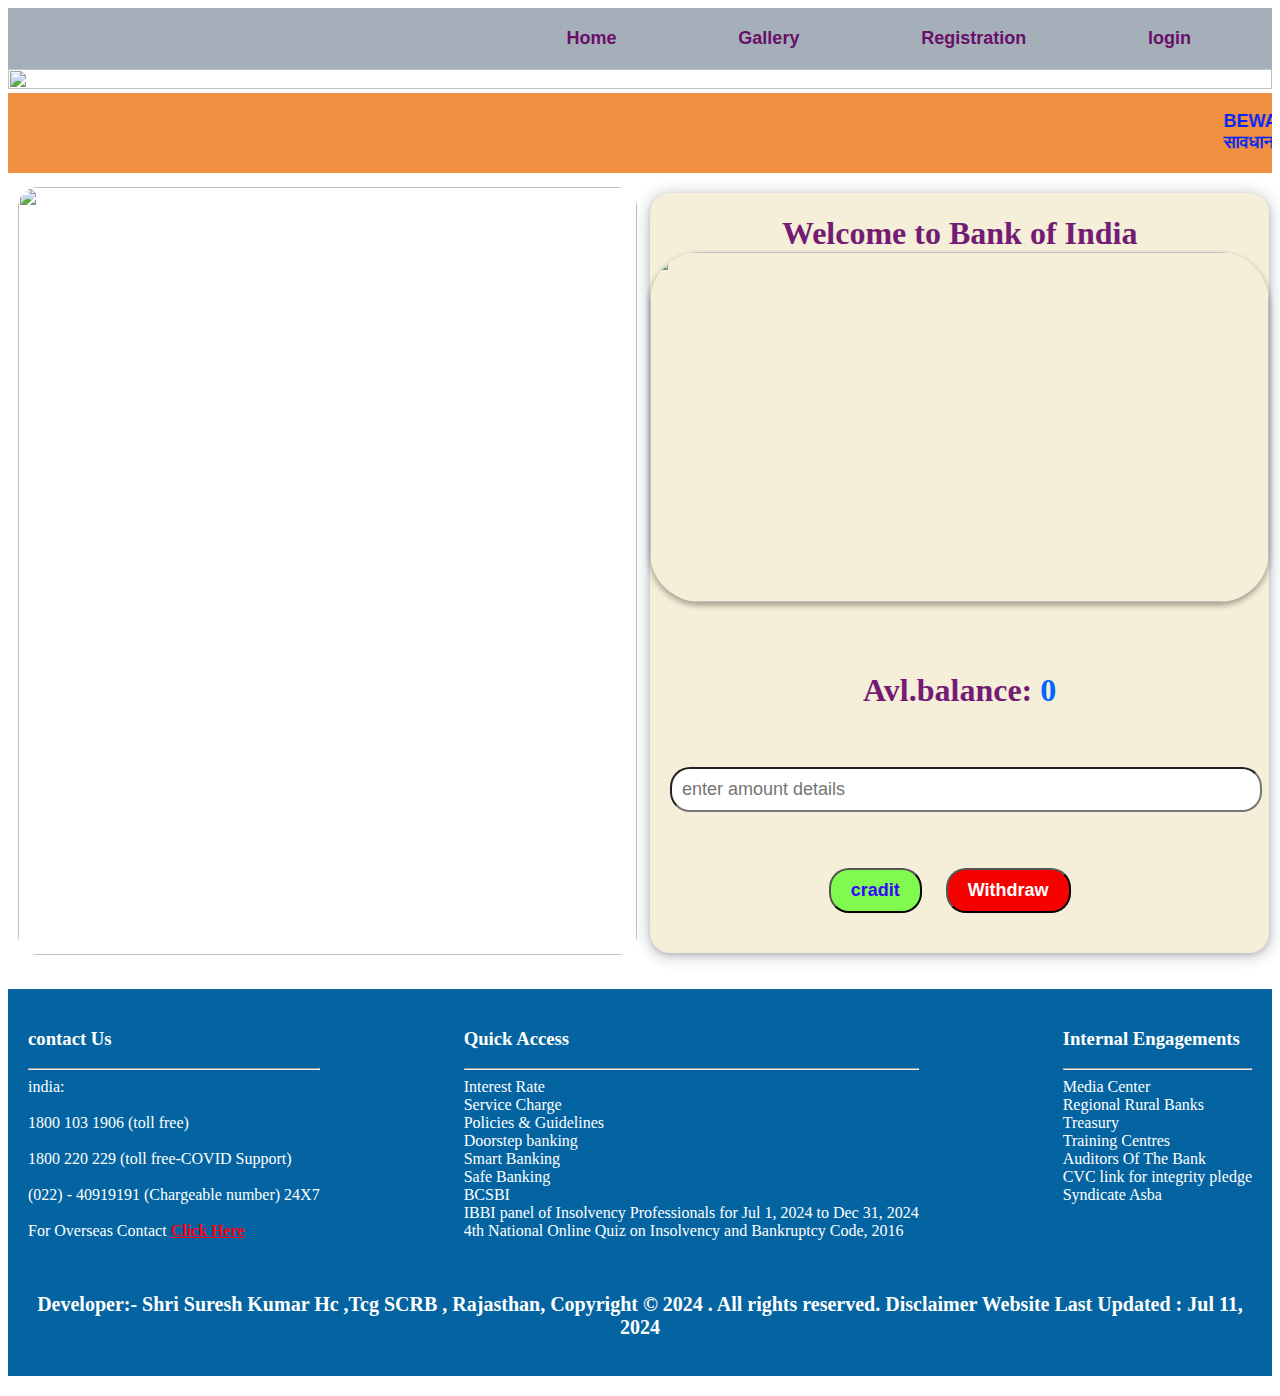
==== index.html @ 4e5fc7f0 "apna_bank and registration_form and login_form" ====
<!DOCTYPE html>
<html lang="en">

<head>
    <meta charset="UTF-8">
    <meta name="viewport" content="width=device-width, initial-scale=1.0">
    <title>Document</title>
    <link rel="stylesheet" href="style.css">
</head>

<body>
    <div class="main_container">
        <nav>
            <div class="logo">
                <img src="https://www.pngitem.com/pimgs/m/531-5313435_bank-png-free-download-vector-bank-logo-png.png"
                    alt="">
            </div>
            <div class="link_div">
                <a href="./index.html">Home</a>
                <a href="./gallery.html">Gallery</a>
                <a href="./registration.html">Registration</a>
                <a href="./login.html">login</a>
            </div>
            <div class="menu_div">
                <span>&#9776;</span>
            </div>
        </nav>
        <div class="section">

            <div>
                <img src="https://www.caknowledge.in/wp-content/uploads/2018/02/BOI-Bank-Net-Banking.jpg" alt="">
            </div>
        </div>
        <marquee behavior="" direction="">

            <P>BEWARE !! Never disclose your OTP/PIN/CVV/Expiry date/Card Number to anybody over phone or any other
                media. Only fraudsters are asking such details. <br>
                सावधान !! कभी भी अपना कार्ड संख्या/पिन/सीवीवी/ओटीपी/समाप्ति तिथि किसी को मोबाइल कॉल/ई-मेल पर नहीं बताए।
                यह आपके लिये धोखाधड़ी/फ़्रौड का कारण बन सकता है।
            </P>
        </marquee>

        <div class="aside">

            <div class="child_container1">
                <div>
                    <img src="https://cdn.zeebiz.com/sites/default/files/2023/07/28/253712-bot-twitter.jpg" alt="">

                </div>
            </div>
            <div class="child_container">

                <h1>Welcome to Bank of India
                    <img src="https://logos-world.net/wp-content/uploads/2020/11/Bank-of-India-Emblem.png" alt="">
                </h1>
                <div class="bank">
                    <h1>Avl.balance: <span id="balance">0</span> </h1><br><br>
                    <input type="number" name="" id="abc" placeholder="enter amount details"><br><br><br>
                    <div class="btn">
                        <button id="cradit">cradit</button>
                        <button id="Withdraw">Withdraw </button>
                    </div>

                </div>
            </div>
        </div>
        <footer>
            <div class="footer_div">
                <div>

                    <p>
                    <h3>contact Us</h3> <hr>
                    india: <br><br>
                    1800 103 1906 (toll free) <br><br>
                    1800 220 229 (toll free-COVID Support) <br><br>
                    (022) - 40919191 (Chargeable number) 24X7 <br><br>
                    For Overseas Contact <a href="">Click Here</a>

                    </p>
                </div>
                <div>

                    <p>
                    <h3>Quick Access</h3><hr>
                    Interest Rate <br>
                    Service Charge <br>
                    Policies & Guidelines <br>
                    Doorstep banking <br>
                    Smart Banking <br>
                    Safe Banking <br>
                    BCSBI <br>
                    IBBI panel of Insolvency Professionals for Jul 1, 2024 to Dec 31, 2024 <br>
                    4th National Online Quiz on Insolvency and Bankruptcy Code, 2016</p>
                </div>
                <div>

                    <p>
                    <h3>Internal Engagements</h3> <hr>
                    Media Center <br>
                    Regional Rural Banks <br>
                    Treasury <br>
                    Training Centres <br>
                    Auditors Of The Bank <br>
                    CVC link for integrity pledge <br>
                    Syndicate Asba
                    </p>
                </div>
            </div>
              <div class="copyright"> <h4>Developer:- Shri Suresh Kumar Hc ,Tcg SCRB , Rajasthan, Copyright © 2024 . All rights reserved. Disclaimer
                Website Last Updated : Jul 11, 2024</h4></div>
        </footer>


    </div>
</body>
<script src="./index.js"></script>

</html>
---- style.css ----
.main_container{
    /* border: 1px solid gray; */
    width: 100%;

}
nav{
    /* border: 1px solid gray; */
    /* width: 100%; */
    display: flex;
    justify-content: space-between;
    text-align: center;
    align-content: center;
    font-size: large;
    font-family: 'Segoe UI', Tahoma, Geneva, Verdana, sans-serif;
    font-weight: bold;
    background-color: #a5afb9;
    padding: 10px;
    position: sticky;
    top: 0;
    z-index: 100;
}
.logo{
   width: 10%;
}
.logo img{
   border-radius: 20px;
    height: 75px;
}
.link_div{
    /* border: 1px solid gray; */
    width: 60%;
    display: flex;
    justify-content: space-around;
    align-items: center;
    padding: 10px;
}
.link_div a{
    text-decoration: none;
    color: rgb(105, 15, 105);
    }
.menu_div{
    /* border: 1px solid gray; */
    display:none;
}
.section div {
    /* border: 1px solid gray; */
    width: 100%;

}
.section div img{
    width: 100%;
    height: 100%;

}
marquee{
    width: 100%;
    height: 80px;
    background-color: rgb(241, 144, 65);
    font-family: 'Segoe UI', Tahoma, Geneva, Verdana, sans-serif;
     font-weight: bold;
     font-size: large;
    color: rgb(0, 38, 255);
}
.aside{
    /* border: 1px solid gray; */
     width: 100%;
     display: flex;
     justify-content: space-between;
     padding: 10px;
}
.child_container1{
    /* border: 1px solid rgb(8, 247, 28); */
    width: 49%;
}
.child_container1 img{
    width: 100%;
    height: 768PX;
    border-radius: 20PX;
    
}
.child_container{
    /* border: 1px solid red; */
    width: 49%;
    background-color: #f5eed8; 
    margin: auto;
    text-align: center;
    border-radius: 20px;
    box-shadow: rgba(14, 30, 37, 0.12) 0px 2px 4px 0px, rgba(14, 30, 37, 0.32) 0px 2px 16px 0px;

}
.bank{
    /* border: 1px solid gray; */
    /* width: 80%; */
    margin: auto;
    padding: 20px;
    border-radius: 10px;
}
h1{
    color: rgb(116, 28, 116);
}
h1 img{
    /* border: 1px solid black; */
   width: 100%;
   border-radius:50px;
   height: 350px;
   box-shadow: rgba(0, 0, 0, 0.16) 0px 3px 6px, rgba(0, 0, 0, 0.23) 0px 3px 6px;
}
.btn{
     padding: 20px;
    
}
#balance{
color: rgb(0, 102, 255);
}
input{
    padding: 10px;
    width: 80%;
    border-radius: 20px;
    font-size: large;
}
#cradit{
    background-color: #80fa4f;
    padding: 10px 20px;
    margin-right: 20px;
    border-radius: 20px;
    font-weight: bold;
    font-size: large;
    color: rgb(52, 7, 255);
}
#cradit:hover{
    cursor: pointer;
     background-color: aqua;
     color: rgb(248, 45, 238);

}
#Withdraw{
    background-color: #f70000;
    padding: 10px 20px;
    margin-right: 20px;
    border-radius: 20px;
    font-weight: bold;
    font-size: large;
    color: rgb(255, 255, 255);
}
#Withdraw:hover{
    cursor: pointer;
     background-color: rgb(0, 195, 255);
     color: rgb(248, 45, 238);
}
footer{
    background-color: rgb(4,100,161);
    color: rgb(255, 255, 255);
    margin: 20px auto;
    padding: 10px;
}
.footer_div{
    background-color: rgb(4,100,161);
    color: rgb(255, 255, 255);
    display: flex;
  justify-content: space-between;
  padding: 10px;
}
.copyright{
    font-size: 20px;
    font-weight: bold;
    text-align: center;
}


/* registration form----------------------------------------------------------------- */
#form {
    width: 50%;
    margin: 20px auto;
    color: blue;
    padding: 20px;
    border-radius: 10px;

    /* border: 1px solid red; */
    font-size: x-large;
    font-family: 'Segoe UI', Tahoma, Geneva, Verdana, sans-serif;
    background-color: rgba(221, 212, 192, 0.651);
    box-shadow: rgba(0, 0, 0, 0.35) 0px 5px 15px;

}

h2 {
    text-align: center;
    background-color: rgb(223, 156, 70);
    padding: 10px;
}

input,
label {
    width: 98%;
    margin: auto;
}

a {
    color: rgb(255, 0, 21);
    font-weight: bold;

}

.btns {
    width: 95%;
    margin: 20px auto;
    color: blue;
    text-align: center;
    border: none;
}

#btn {
    width: 100px;
    height: 40px;
    background-color: rgb(30, 255, 0);
    border-radius: 10px;
    font-size: x-large;
    color: blue;

}

#btn:hover {
    background-color: rgb(255, 0, 0);
    transition: ease-in-out 1s;
    cursor: pointer;
    transform: scale(0.9);
}
@media screen and (min-width:200px) and (max-width:720px) {
    .link_div{
       display: none;
    }
     .menu_div{
        display: block;
        font-weight: bold;
        font-size: xx-large;
        align-items: center;
        display: flex;
        color: rgb(105, 15, 105);
        border: none;         
     }    
    input{
        padding: 10px;
        width: 90%;
        border-radius: 20px;
        font-size: large;
    }
    h1{
        font-size: x-large;
    }
   .btn{
    width: 100%;
    padding: 5px;
   }
   .aside{
     width: 100%;
     display:block;
    padding: 0px;
}
.child_container1{
    width: 100%;
}
 .child_container{
    width: 100%;  

}
footer{
    background-color: rgb(4,100,161);
    color: rgb(255, 255, 255);
    margin: 20px auto;
    padding: 10px;
}
.footer_div{
    background-color: rgb(4,100,161);
    color: rgb(255, 255, 255);
    display: block;
  
  padding: 10px;
}
.copyright{
    font-size: 20px;
    font-weight: bold;
    text-align: center;
}
/* registration form------------------------------------------------ */
#form {
    width: 90%;
    margin: 20px auto;
    color: blue;
    padding: 20px;
    border-radius: 10px;

    /* border: 1px solid red; */
    font-size: x-large;
    font-family: 'Segoe UI', Tahoma, Geneva, Verdana, sans-serif;
    background-color: rgba(221, 212, 192, 0.651);
    box-shadow: rgba(0, 0, 0, 0.35) 0px 5px 15px;

}

}
@media screen and (min-width:721px) and (max-width:1020px) {
    .link_div{
       display: none;
    }
     .menu_div{
        display: block;
        font-weight: bold;
        font-size: xx-large;
        align-items: center;
        display: flex;
        color: rgb(105, 15, 105);
        border: none;            
     }
     .aside{
        width: 100%;
        display:block;
        padding: 0px;
    }
    .child_container1{
        width: 100%;
    }
     .child_container{
        width: 100%;
           
    
    }
    input{
        padding: 10px;
        width:80%;
        border-radius: 20px;
        font-size: large;
    }
    h1{
        font-size: xx-large;
    }
   .btn{
    width: 100%;
    padding: 5px;
   }
   footer{
    background-color: rgb(4,100,161);
    color: rgb(255, 255, 255);
    margin: 20px auto;
    padding: 10px;
}
.footer_div{
    background-color: rgb(4,100,161);
    color: rgb(255, 255, 255);
    display: block;
 
  padding: 10px;
}
.copyright{
    font-size: 20px;
    font-weight: bold;
    text-align: center;
}
/* registration form------------------------------------------------ */
#form {
    width: 90%;
    margin: 20px auto;
    color: blue;
    padding: 20px;
    border-radius: 10px;

    /* border: 1px solid red; */
    font-size: x-large;
    font-family: 'Segoe UI', Tahoma, Geneva, Verdana, sans-serif;
    background-color: rgba(221, 212, 192, 0.651);
    box-shadow: rgba(0, 0, 0, 0.35) 0px 5px 15px;

}
input,
label {
    width: 98%;
    margin: auto;
}
}
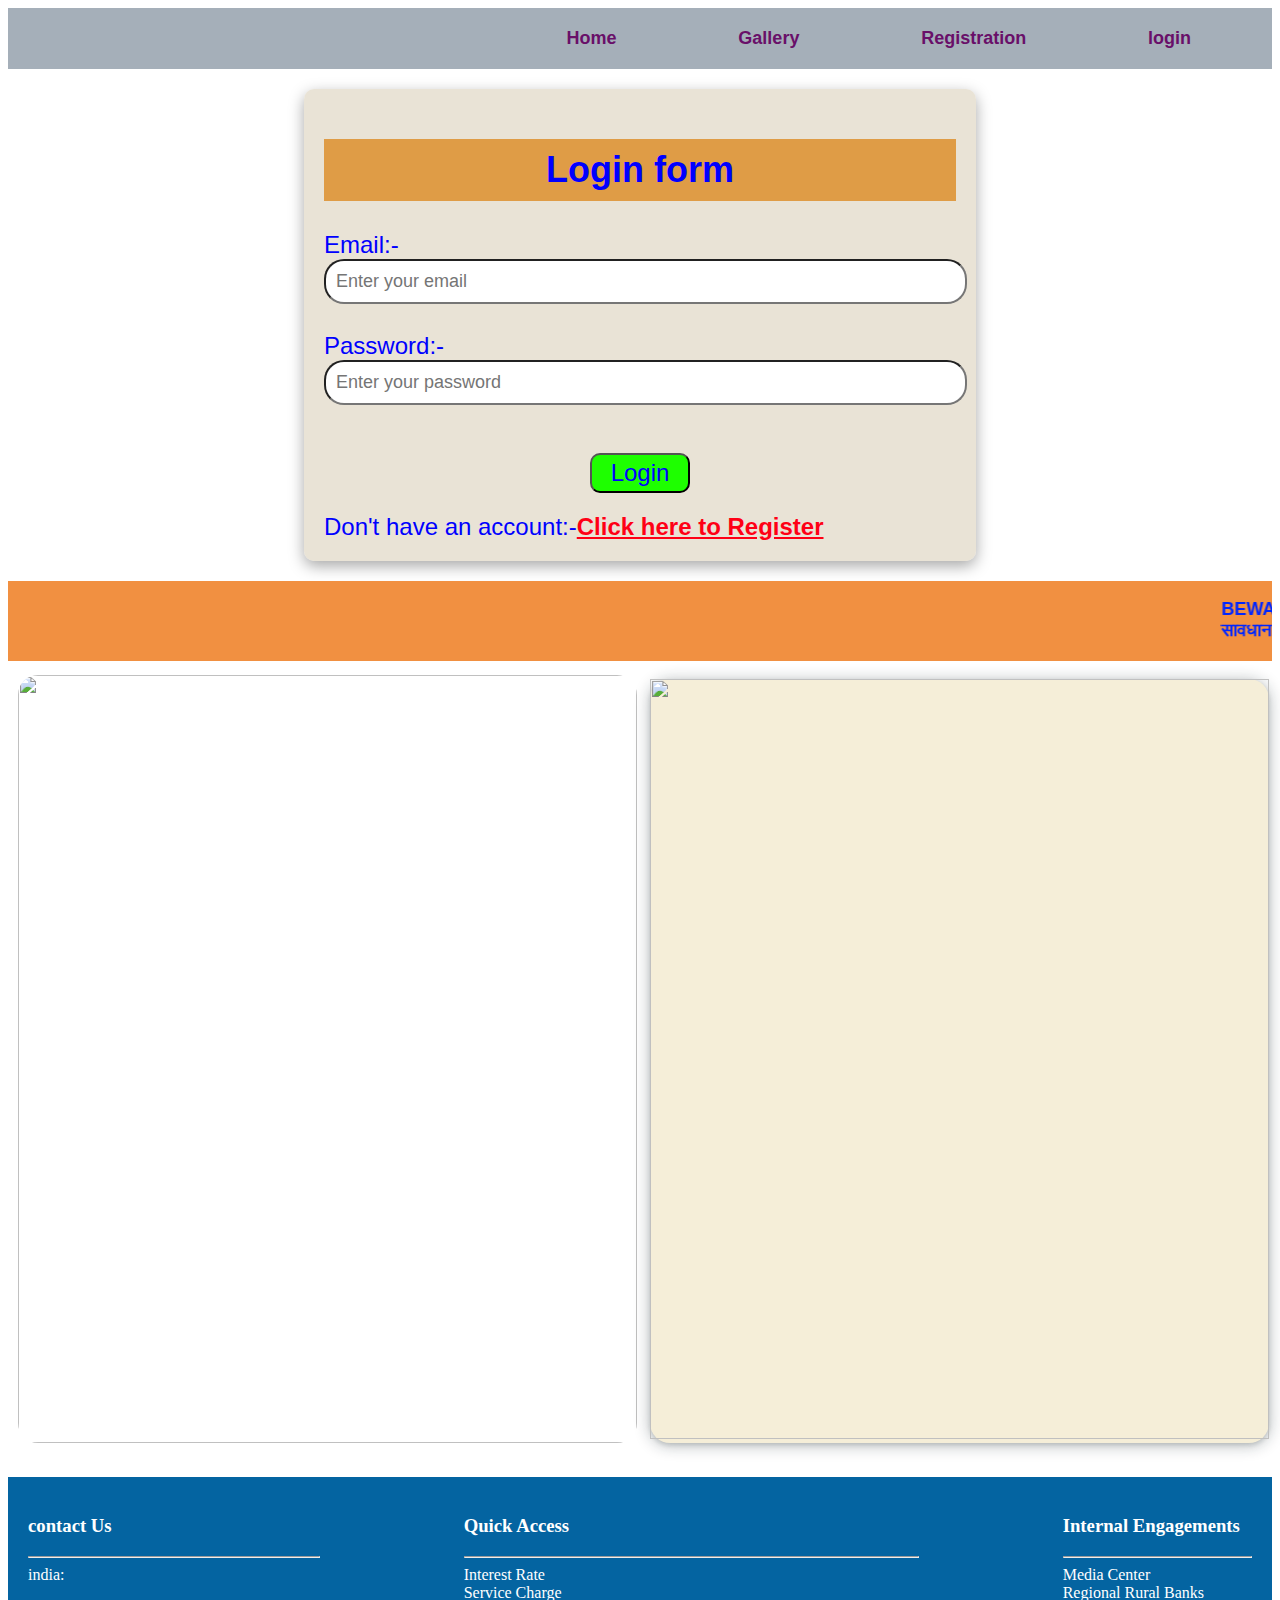
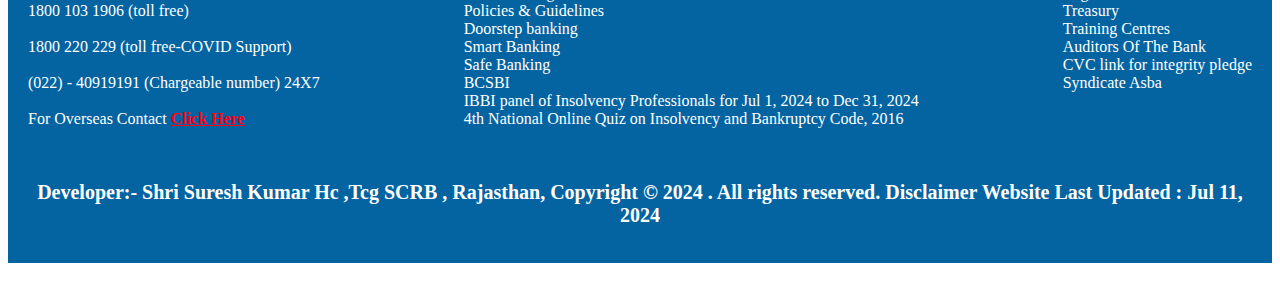
==== commit 8924f3a2: "updated" ====
--- a/index.html
+++ b/index.html
@@ -6,6 +6,7 @@
     <meta name="viewport" content="width=device-width, initial-scale=1.0">
     <title>Document</title>
     <link rel="stylesheet" href="style.css">
+   
 </head>
 
 <body>
@@ -17,9 +18,9 @@
             </div>
             <div class="link_div">
                 <a href="./index.html">Home</a>
-                <a href="./gallery.html">Gallery</a>
+                <a href="./index.html">Gallery</a>
                 <a href="./registration.html">Registration</a>
-                <a href="./login.html">login</a>
+                <a href="./index.html">login</a>
             </div>
             <div class="menu_div">
                 <span>&#9776;</span>
@@ -27,9 +28,20 @@
         </nav>
         <div class="section">
 
-            <div>
-                <img src="https://www.caknowledge.in/wp-content/uploads/2018/02/BOI-Bank-Net-Banking.jpg" alt="">
-            </div>
+            <form id="form">
+                <h2>Login form</h2>
+                 <label for="">Email:-</label><br>
+                <input type="email" name="email" id="email" placeholder="Enter your email"><br><br>
+                <label for="">Password:- </label><br>
+                <input type="password" name="password" id="password" placeholder="Enter your password"><br><br>
+                <div class="btns">
+                    <button id="btn">Login</button>
+                </div>
+                <label for=""> Don't have an account:-<a href="./registration.html">Click here to Register</a></label>
+
+
+
+            </form>
         </div>
         <marquee behavior="" direction="">
 
@@ -50,18 +62,10 @@
             </div>
             <div class="child_container">
 
-                <h1>Welcome to Bank of India
-                    <img src="https://logos-world.net/wp-content/uploads/2020/11/Bank-of-India-Emblem.png" alt="">
-                </h1>
-                <div class="bank">
-                    <h1>Avl.balance: <span id="balance">0</span> </h1><br><br>
-                    <input type="number" name="" id="abc" placeholder="enter amount details"><br><br><br>
-                    <div class="btn">
-                        <button id="cradit">cradit</button>
-                        <button id="Withdraw">Withdraw </button>
-                    </div>
+                <img src="https://bankofindia.co.in/documents/20121/23264131/NeoMobilehomepage.png/0c3cb159-5461-cfa9-3e4c-d755bf824d6a?t=1707811721801"
+                    alt="" style="width: 100%; height: 760px;">
 
-                </div>
+
             </div>
         </div>
         <footer>
@@ -69,7 +73,8 @@
                 <div>
 
                     <p>
-                    <h3>contact Us</h3> <hr>
+                    <h3>contact Us</h3>
+                    <hr>
                     india: <br><br>
                     1800 103 1906 (toll free) <br><br>
                     1800 220 229 (toll free-COVID Support) <br><br>
@@ -81,7 +86,8 @@
                 <div>
 
                     <p>
-                    <h3>Quick Access</h3><hr>
+                    <h3>Quick Access</h3>
+                    <hr>
                     Interest Rate <br>
                     Service Charge <br>
                     Policies & Guidelines <br>
@@ -95,7 +101,8 @@
                 <div>
 
                     <p>
-                    <h3>Internal Engagements</h3> <hr>
+                    <h3>Internal Engagements</h3>
+                    <hr>
                     Media Center <br>
                     Regional Rural Banks <br>
                     Treasury <br>
@@ -106,13 +113,43 @@
                     </p>
                 </div>
             </div>
-              <div class="copyright"> <h4>Developer:- Shri Suresh Kumar Hc ,Tcg SCRB , Rajasthan, Copyright © 2024 . All rights reserved. Disclaimer
-                Website Last Updated : Jul 11, 2024</h4></div>
+            <div class="copyright">
+                <h4>Developer:- Shri Suresh Kumar Hc ,Tcg SCRB , Rajasthan, Copyright © 2024 . All rights reserved.
+                    Disclaimer
+                    Website Last Updated : Jul 11, 2024</h4>
+            </div>
         </footer>
 
 
     </div>
 </body>
-<script src="./index.js"></script>
+
+<script>
+    let arrforlogin = JSON.parse(localStorage.getItem("users")) || []
+    let form = document.getElementById("form")
+    let btn=document.getElementById("btn")
+    btn.addEventListener("click",logindetails)
+    function logindetails(e) {
+        e.preventDefault()
+        let newobj = {
+             email:document.getElementById("email").value,
+            password:document.getElementById("password").value,
+        }
+       let valueCheck=arrforlogin.find((ele)=>(
+        ele.email===newobj.email && ele.password===newobj.password
+       ))
+       if(valueCheck){
+        localStorage.setItem("loggedInuser", JSON.stringify(valueCheck))
+        
+        alert("login success")
+       window.location.href="Home.html"
+       }else{
+        alert("login failed")
+        }
+        }
+        form.reset
+
+
+</script>
 
 </html>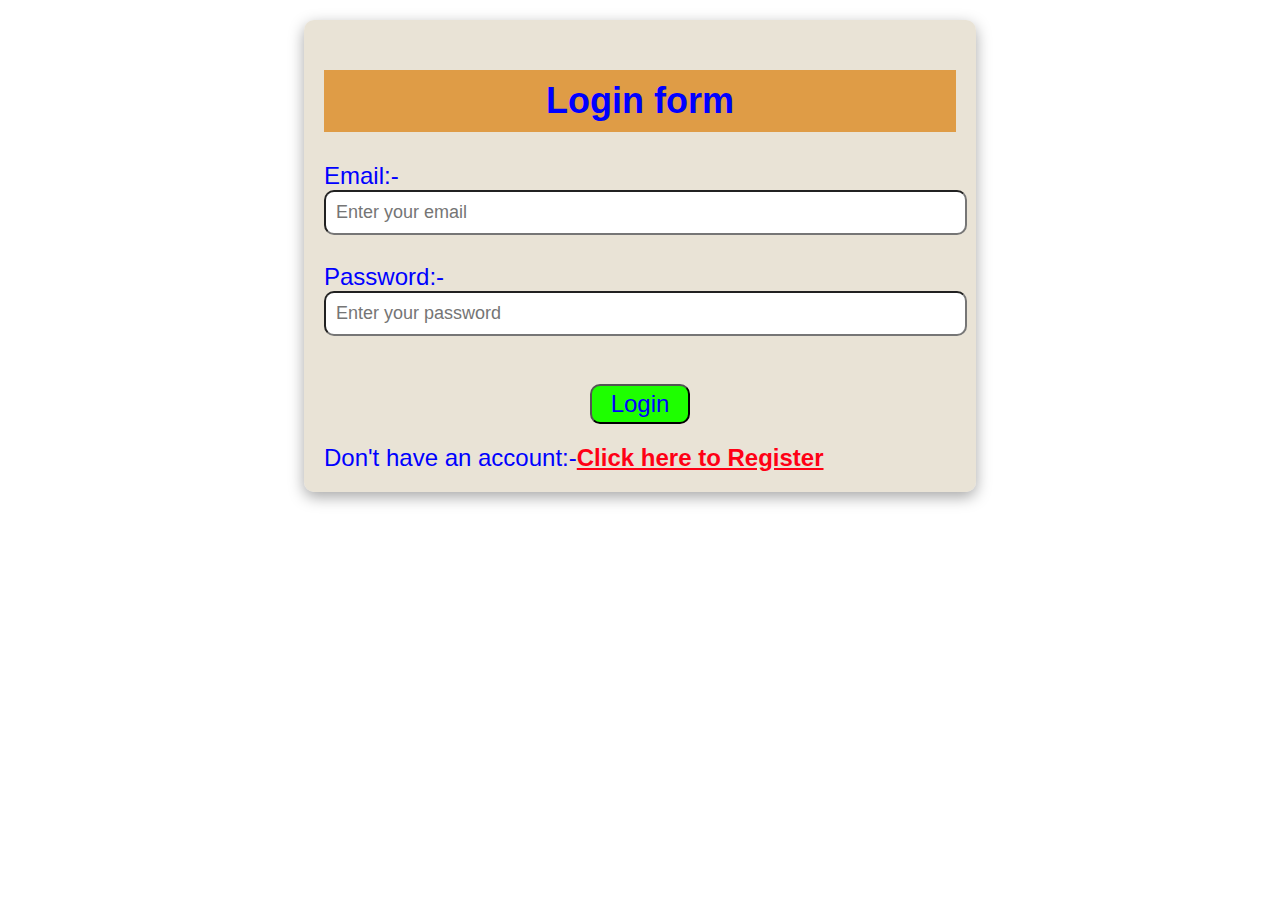
==== commit 9a10978d: "updated" ====
--- a/index.html
+++ b/index.html
@@ -6,31 +6,16 @@
     <meta name="viewport" content="width=device-width, initial-scale=1.0">
     <title>Document</title>
     <link rel="stylesheet" href="style.css">
-   
+
 </head>
 
 <body>
     <div class="main_container">
-        <nav>
-            <div class="logo">
-                <img src="https://www.pngitem.com/pimgs/m/531-5313435_bank-png-free-download-vector-bank-logo-png.png"
-                    alt="">
-            </div>
-            <div class="link_div">
-                <a href="./index.html">Home</a>
-                <a href="./index.html">Gallery</a>
-                <a href="./registration.html">Registration</a>
-                <a href="./index.html">login</a>
-            </div>
-            <div class="menu_div">
-                <span>&#9776;</span>
-            </div>
-        </nav>
         <div class="section">
 
             <form id="form">
                 <h2>Login form</h2>
-                 <label for="">Email:-</label><br>
+                <label for="">Email:-</label><br>
                 <input type="email" name="email" id="email" placeholder="Enter your email"><br><br>
                 <label for="">Password:- </label><br>
                 <input type="password" name="password" id="password" placeholder="Enter your password"><br><br>
@@ -39,87 +24,8 @@
                 </div>
                 <label for=""> Don't have an account:-<a href="./registration.html">Click here to Register</a></label>
 
-
-
             </form>
         </div>
-        <marquee behavior="" direction="">
-
-            <P>BEWARE !! Never disclose your OTP/PIN/CVV/Expiry date/Card Number to anybody over phone or any other
-                media. Only fraudsters are asking such details. <br>
-                सावधान !! कभी भी अपना कार्ड संख्या/पिन/सीवीवी/ओटीपी/समाप्ति तिथि किसी को मोबाइल कॉल/ई-मेल पर नहीं बताए।
-                यह आपके लिये धोखाधड़ी/फ़्रौड का कारण बन सकता है।
-            </P>
-        </marquee>
-
-        <div class="aside">
-
-            <div class="child_container1">
-                <div>
-                    <img src="https://cdn.zeebiz.com/sites/default/files/2023/07/28/253712-bot-twitter.jpg" alt="">
-
-                </div>
-            </div>
-            <div class="child_container">
-
-                <img src="https://bankofindia.co.in/documents/20121/23264131/NeoMobilehomepage.png/0c3cb159-5461-cfa9-3e4c-d755bf824d6a?t=1707811721801"
-                    alt="" style="width: 100%; height: 760px;">
-
-
-            </div>
-        </div>
-        <footer>
-            <div class="footer_div">
-                <div>
-
-                    <p>
-                    <h3>contact Us</h3>
-                    <hr>
-                    india: <br><br>
-                    1800 103 1906 (toll free) <br><br>
-                    1800 220 229 (toll free-COVID Support) <br><br>
-                    (022) - 40919191 (Chargeable number) 24X7 <br><br>
-                    For Overseas Contact <a href="">Click Here</a>
-
-                    </p>
-                </div>
-                <div>
-
-                    <p>
-                    <h3>Quick Access</h3>
-                    <hr>
-                    Interest Rate <br>
-                    Service Charge <br>
-                    Policies & Guidelines <br>
-                    Doorstep banking <br>
-                    Smart Banking <br>
-                    Safe Banking <br>
-                    BCSBI <br>
-                    IBBI panel of Insolvency Professionals for Jul 1, 2024 to Dec 31, 2024 <br>
-                    4th National Online Quiz on Insolvency and Bankruptcy Code, 2016</p>
-                </div>
-                <div>
-
-                    <p>
-                    <h3>Internal Engagements</h3>
-                    <hr>
-                    Media Center <br>
-                    Regional Rural Banks <br>
-                    Treasury <br>
-                    Training Centres <br>
-                    Auditors Of The Bank <br>
-                    CVC link for integrity pledge <br>
-                    Syndicate Asba
-                    </p>
-                </div>
-            </div>
-            <div class="copyright">
-                <h4>Developer:- Shri Suresh Kumar Hc ,Tcg SCRB , Rajasthan, Copyright © 2024 . All rights reserved.
-                    Disclaimer
-                    Website Last Updated : Jul 11, 2024</h4>
-            </div>
-        </footer>
-
 
     </div>
 </body>
@@ -127,27 +33,33 @@
 <script>
     let arrforlogin = JSON.parse(localStorage.getItem("users")) || []
     let form = document.getElementById("form")
-    let btn=document.getElementById("btn")
-    btn.addEventListener("click",logindetails)
+    let btn = document.getElementById("btn")
+    btn.addEventListener("click", logindetails)
     function logindetails(e) {
         e.preventDefault()
         let newobj = {
-             email:document.getElementById("email").value,
-            password:document.getElementById("password").value,
+            email: document.getElementById("email").value,
+            password: document.getElementById("password").value,
         }
-       let valueCheck=arrforlogin.find((ele)=>(
-        ele.email===newobj.email && ele.password===newobj.password
-       ))
-       if(valueCheck){
-        localStorage.setItem("loggedInuser", JSON.stringify(valueCheck))
-        
-        alert("login success")
-       window.location.href="Home.html"
-       }else{
-        alert("login failed")
+        if(newobj.email=="" && newobj.password==""){
+            alert("please enter your details ")
+            return;
+        }  
+        let valueCheck = arrforlogin.find((ele) => (
+            ele.email === newobj.email && ele.password === newobj.password
+        ))
+        if (valueCheck) {
+            localStorage.setItem("loggedInuser", JSON.stringify(valueCheck))
+
+            alert("login success")
+            window.location.href = "Home.html"
+        } else {
+            alert("login failed please register  your details first")
+            window.location.href="registration.html"
+
         }
-        }
-        form.reset
+    }
+    form.reset
 
 
 </script>
--- a/style.css
+++ b/style.css
@@ -115,7 +115,7 @@
 input{
     padding: 10px;
     width: 80%;
-    border-radius: 20px;
+    border-radius: 10px;
     font-size: large;
 }
 #cradit{
